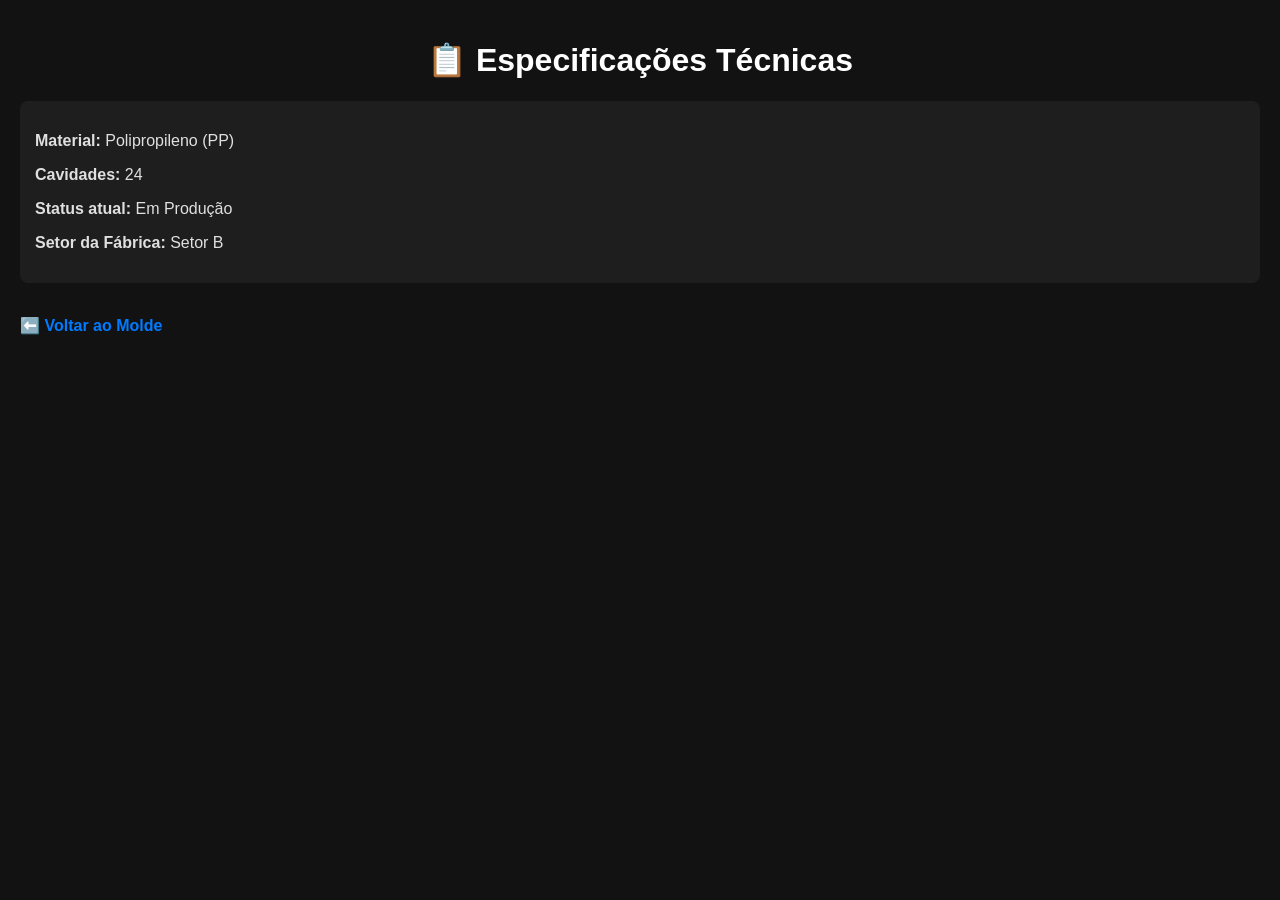
==== especificacoes.html @ 94430fbb "Finalizando projeto" ====
<!DOCTYPE html>
<html lang="pt-br">
<head>
    <meta charset="UTF-8">
    <title>Especificações Técnicas</title>
    <link rel="stylesheet" href="style.css">
</head>
<body>
    <header>
        <h1>📋 Especificações Técnicas</h1>
    </header>

    <main>
        <div class="card">
            <p><strong>Material:</strong> Polipropileno (PP)</p>
            <p><strong>Cavidades:</strong> 24</p>
            <p><strong>Status atual:</strong> Em Produção</p>
            <p><strong>Setor da Fábrica:</strong> Setor B</p>
        </div>
        <br>
        <a href="index.html" style="color: #007bff; text-decoration: none; font-weight: bold;">⬅️ Voltar ao Molde</a>
    </main>
</body>
</html>
---- style.css ----
body {
    background-color: #121212;
    color: #e0e0e0;
    font-family: Arial, sans-serif;
    margin: 0;
    padding: 20px;
}

h1, h2 { color: #ffffff; }

header { text-align: center; margin-bottom: 20px; }

.status { color: #4caf50; font-weight: bold; margin-bottom: 10px; }

.viewer-container { height: 350px; background: #1e1e1e; border-radius: 10px; }

.actions { display: flex; justify-content: center; gap: 15px; margin: 20px 0; }

button {
    background-color: #007bff;
    color: white;
    border: none;
    padding: 12px 20px;
    border-radius: 5px;
    cursor: pointer;
}

.card { background: #1e1e1e; padding: 15px; border-radius: 8px; margin-bottom: 15px; }
body {
    background-color: #121212;
    color: #e0e0e0;
    font-family: Arial, sans-serif;
    margin: 0;
    padding: 20px;
}

h1, h2 { color: #ffffff; }

header { text-align: center; margin-bottom: 20px; }

.status { color: #4caf50; font-weight: bold; margin-bottom: 10px; }

.viewer-container { height: 350px; background: #1e1e1e; border-radius: 10px; }

.actions { display: flex; justify-content: center; gap: 15px; margin: 20px 0; }

button {
    background-color: #007bff;
    color: white;
    border: none;
    padding: 12px 20px;
    border-radius: 5px;
    cursor: pointer;
}

.card { background: #1e1e1e; padding: 15px; border-radius: 8px; margin-bottom: 15px; }

/* Nova classe para o botão verde de registrar */
.btn-registrar {
    display: inline-block;
    background-color: #27ae60;
    color: white;
    padding: 10px 15px;
    text-decoration: none;
    border-radius: 5px;
    margin-bottom: 20px;
    font-weight: bold;
}
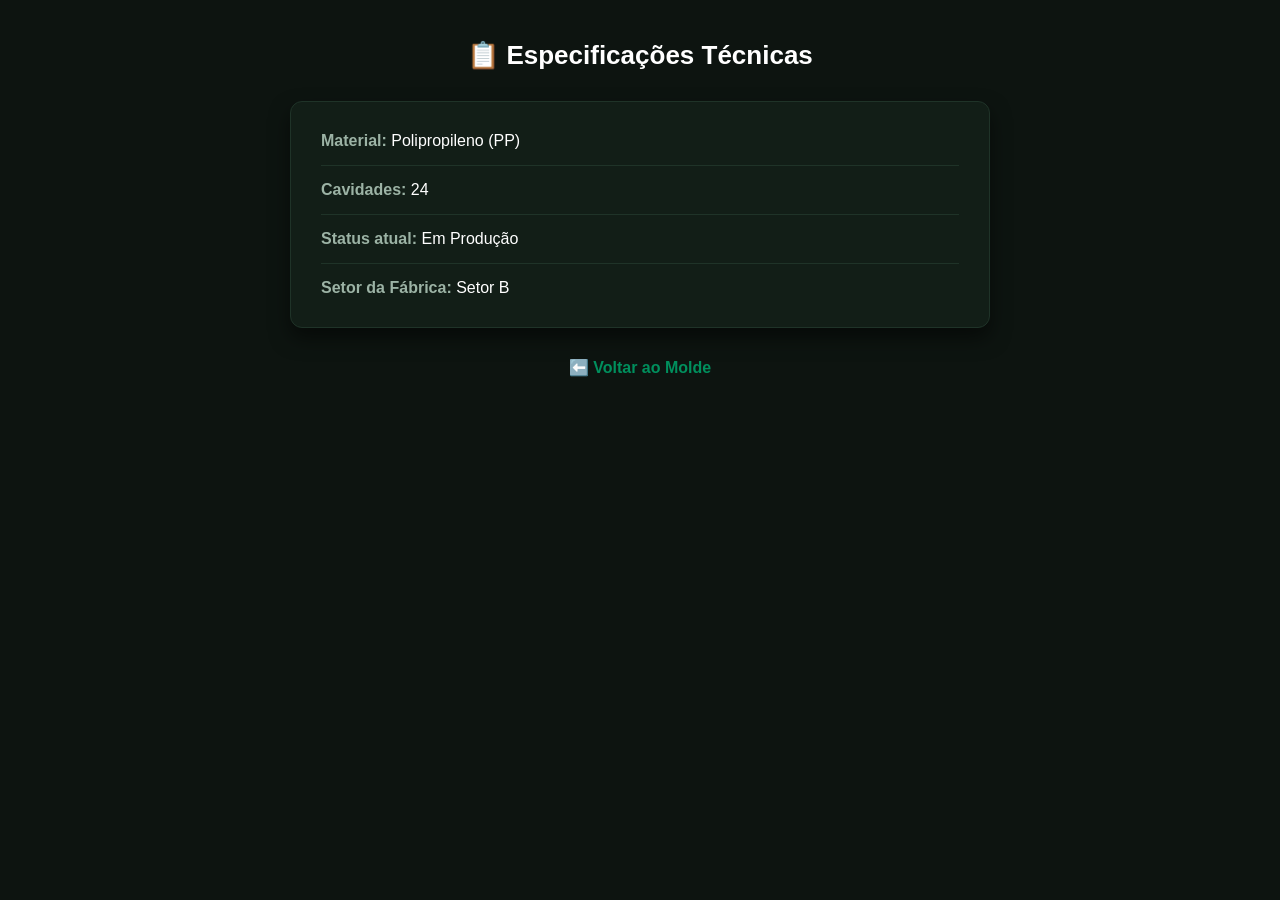
==== commit 1374d727: "update geral" ====
--- a/especificacoes.html
+++ b/especificacoes.html
@@ -2,23 +2,27 @@
 <html lang="pt-br">
 <head>
     <meta charset="UTF-8">
+    <meta name="viewport" content="width=device-width, initial-scale=1.0">
     <title>Especificações Técnicas</title>
-    <link rel="stylesheet" href="style.css">
+    <style>
+        body { font-family: 'Segoe UI', Tahoma, Geneva, Verdana, sans-serif; background-color: #0d1410; color: #ffffff; margin: 0; padding: 20px; display: flex; flex-direction: column; align-items: center; }
+        h1 { margin-top: 20px; margin-bottom: 30px; font-size: 26px; display: flex; align-items: center; gap: 10px; }
+        .container { max-width: 700px; width: 100%; background: #121e17; padding: 30px; border-radius: 12px; box-shadow: 0 10px 20px rgba(0,0,0,0.5); border: 1px solid #1f3328; box-sizing: border-box; }
+        .spec-item { margin-bottom: 15px; font-size: 16px; padding-bottom: 15px; border-bottom: 1px solid #1f3328; }
+        .spec-item:last-child { border-bottom: none; margin-bottom: 0; padding-bottom: 0; }
+        .spec-item strong { color: #9cb3a5; }
+        .btn-voltar { display: block; margin-top: 30px; color: #008f5d; text-decoration: none; font-weight: bold; display: inline-flex; align-items: center; gap: 8px; }
+        .btn-voltar:hover { text-decoration: underline; color: #00b374; }
+    </style>
 </head>
 <body>
-    <header>
-        <h1>📋 Especificações Técnicas</h1>
-    </header>
-
-    <main>
-        <div class="card">
-            <p><strong>Material:</strong> Polipropileno (PP)</p>
-            <p><strong>Cavidades:</strong> 24</p>
-            <p><strong>Status atual:</strong> Em Produção</p>
-            <p><strong>Setor da Fábrica:</strong> Setor B</p>
-        </div>
-        <br>
-        <a href="index.html" style="color: #007bff; text-decoration: none; font-weight: bold;">⬅️ Voltar ao Molde</a>
-    </main>
+    <h1>📋 Especificações Técnicas</h1>
+    <div class="container">
+        <div class="spec-item"><strong>Material:</strong> Polipropileno (PP)</div>
+        <div class="spec-item"><strong>Cavidades:</strong> 24</div>
+        <div class="spec-item"><strong>Status atual:</strong> Em Produção</div>
+        <div class="spec-item"><strong>Setor da Fábrica:</strong> Setor B</div>
+    </div>
+    <a href="index.html" class="btn-voltar">⬅️ Voltar ao Molde</a>
 </body>
-</html>
+</html>
